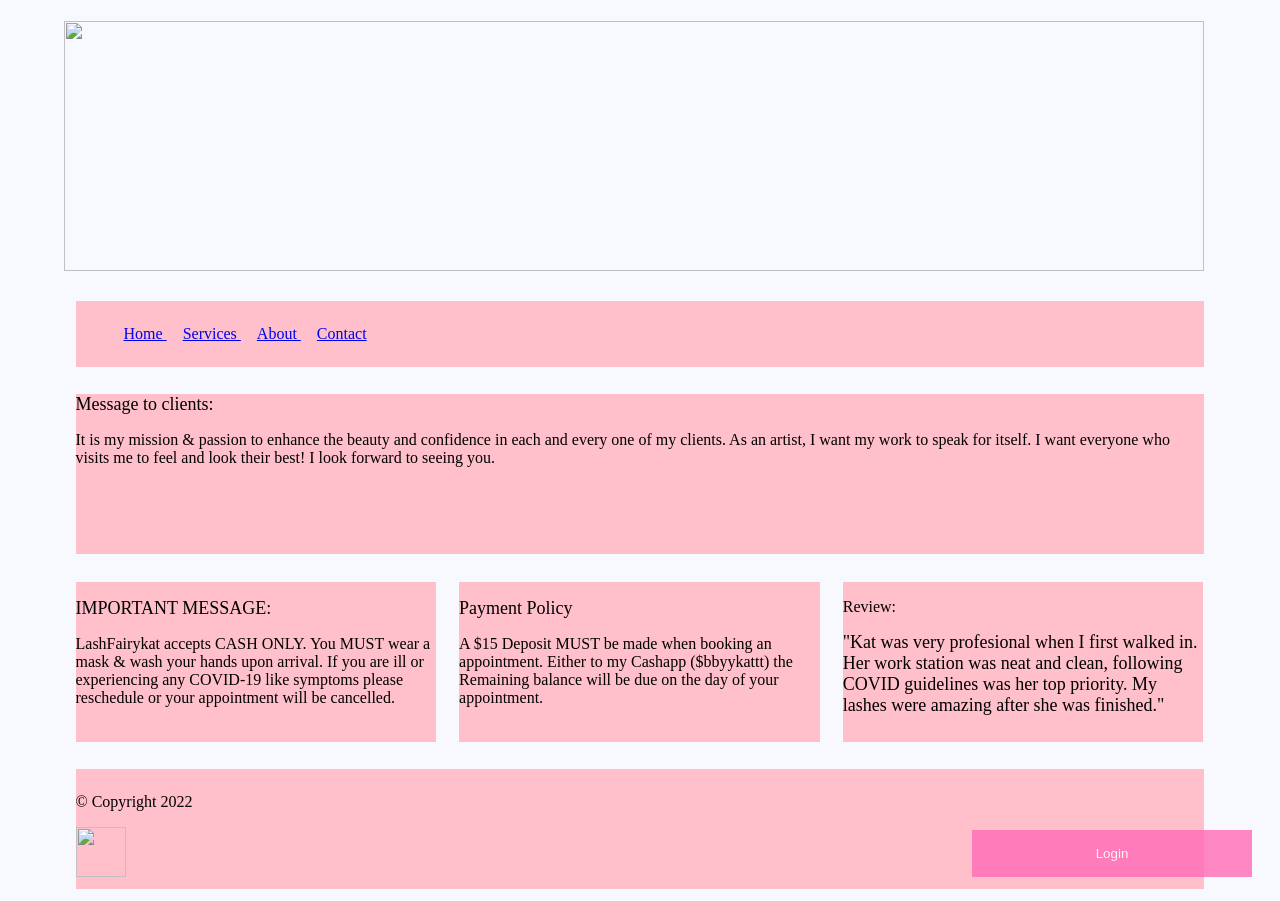
==== index.html @ 660bf8b6 "Rename Fairy_website.html to index.html" ====
<!DOCTYPE html>
<html>
    <head>

        <script>   
            function openForm() {
      document.getElementById("myForm").style.display = "block";
    }
    
    function closeForm() {
      document.getElementById("myForm").style.display = "none";
    }
            
            </script>
    
           <!-- A button to open the popup form -->
    <button class="open-button" onclick="openForm()">Login</button>
    
    <!-- The form -->
    <div class="form-popup" id="myForm">
      <form action="Contact.html" class="form-container">
        <h1>Login</h1>
    
        <label for="email"><b>Email</b></label>
        <input type="text" placeholder="Enter Email" name="email" required>
    
        <label for="psw"><b>Password</b></label>
        <input type="password" placeholder="Enter Password" name="psw" required>
    
        <button type="submit" class="btn">Login</button>
        <button type="button" class="btn cancel" onclick="closeForm()">Close</button>
      </form>
    </div>




       
        <title>Lash FairyKat </title>
        <link href="Fairy_websiteone.css" type="text/css" rel="stylesheet"/>
        
    </head>
    <body>
        <div id = "header">
            
            <h1> <img src="fairy_photos_one/logo_one.jpg" width="1140" height="250"> </h1>
           
            <div id="nav">

    <ul>
        <li> <a href="Fairy_website.html">Home </a> </li>
        <li> <a href="Services.html">Services </a> </li>
        <li> <a href="About.html">About </a> </li>
        <li> <a href="Contact.html">Contact </a> </li>
    </ul>
            </div>
        </div>

        <div id="content">
            <div id="message">
                <p> <font size="4"> Message to clients: </p> </font>
                <p> It is my mission & passion to enhance the beauty and confidence in each and every one of my clients. 
                    As an artist, I want my work to speak for itself. 
                    I want everyone who visits me to feel and look their best! 
                    I look forward to seeing you.</p>
            </div>
            <div class="article column1">
                <p> <font size="4">IMPORTANT MESSAGE:</p> </font>
               <p>LashFairykat accepts CASH ONLY. You MUST wear a mask & wash your hands upon arrival. 
                If you are ill or experiencing any COVID-19 
                like symptoms please reschedule or your appointment will be cancelled.
               </p>
               
            </div>
            <div class="article column2">
                <p> <font size="4"> Payment Policy</p> </font>
                <p>A $15 Deposit MUST be made when booking an appointment. 
                    Either to my Cashapp ($bbyykattt) 
                    the Remaining balance will be due on the day of your appointment.</p>
            </div>
            <div class="article column3">
                <p>Review:</p>
                <p> <font size="4">"Kat was very profesional when I first walked in.
                    Her work station was neat and clean, following
                    COVID guidelines was her top priority. My lashes
                    were amazing after she was finished."
                </p> </font>
            </div>
        </div>
        <div id="footer">
            <p>&copy; Copyright 2022</p>
            <a href="https://instagram.com/lashfairykat?igshid=YmMyMTA2M2Y="> <img src="fairy_photos_one/Ig.jpg" height="50" width="50"> </a>
        </div>
    </body>
</html>
---- Fairy_websiteone.css ----
body {
            width: 90%;
            margin: 0 auto;
            background-color: pink
            ;
        }
        

        #content {overflow: auto;}
        #nav, #message, #footer {
            margin: 1%;
        }

        .column1, .column2, .column3 {
            width: 31.3%;
            float: left;
            margin: 1%;
        }

        .column3 {margin-right: 0%;}

       li {
        display: inline;
        padding: 0.5em;
       }

       #nav, #footer {
        background-color: pink;
        padding: 0.5em 0;
       }

       #message, .article {
        height: 10em;
        margin-bottom: 1em;
        background-color: pink;
       }

      /* <!-- end of home page css */
    
       
       
       body {
        width: 90%;
        margin: 0 auto;
        background-color: pink ;
    }
    

    #content1 {overflow: auto;}
    #nav1, #message1, #footer1 {
        margin: 1%;
    }

    .column4, .column5, .column6 {
        width: 31.3%;
        float: left;
        margin: 1%;
    }

    .column6 {margin-right: 0%;}

   li {
    display: inline;
    padding: 0.5em;
   }

   #nav1, #footer1 {
    background-color: pink;
    padding: 0.5em 0;
   }

   #message1, .article1 {
    height: 10em;
    margin-bottom: 1em;
    background-color: pink;
   }

   /* <!-- end of service page css */

   body {
    width: 90%;
    margin: 0 auto;
    background-color: #f8f8ff ;
}


#content2 {overflow: auto;}
#nav2, #message2, #footer2 {
    margin: 1%;
}

.column7, .column8, .column9 {
    width: 31.3%;
    float: left;
    margin: 1%;
}

.column9 {margin-right: 0%;}

li {
display: inline;
padding: 0.5em;
}

#nav2, #footer2 {
background-color: pink;
padding: 0.5em 0;
}

#message2, .article2 {
height: 10em;
margin-bottom: 1em;
background-color: pink;
}
/* end of about page */

body {
    width: 90%;
    margin: 0 auto;
    background-color: #f8f8ff ;
}


#content3 {overflow: auto;}
#nav3, #message3, #footer3 {
    margin: 1%;
}

.column10, .column11, .column12 {
    width: 31.3%;
    float: left;
    margin: 1%;
    height: 15em;
}

.column12 {margin-right: 0%;}

li {
display: inline;
padding: 0.5em;
}

#nav3, #footer3 {
background-color: pink;
padding: 0.5em 0;
}

#message3, .article3 {
height: 17em;
margin-bottom: 1em;
background-color: pink;
}



/* Button used to open the contact form - fixed at the bottom of the page */
.open-button {
  background-color: #ff69b4;
  color: white;
  padding: 16px 20px;
  border: none;
  cursor: pointer;
  opacity: 0.8;
  position: fixed;
  bottom: 23px;
  right: 28px;
  width: 280px;
}

/* The popup form - hidden by default */
.form-popup {
  display: none;
  position: fixed;
  bottom: 0;
  right: 15px;
  border: 3px solid #f1f1f1;
  z-index: 9;
}

/* Add styles to the form container */
.form-container {
  max-width: 300px;
  padding: 10px;
  background-color: white;
}

/* Full-width input fields */
.form-container input[type=text], .form-container input[type=password] {
  width: 100%;
  padding: 15px;
  margin: 5px 0 22px 0;
  border: none;
  background: #f1f1f1;
}

/* When the inputs get focus, do something */
.form-container input[type=text]:focus, .form-container input[type=password]:focus {
  background-color: #ddd;
  outline: none;
}

/* Set a style for the submit/login button */
.form-container .btn {
  background-color: #04AA6D;
  color: white;
  padding: 16px 20px;
  border: none;
  cursor: pointer;
  width: 100%;
  margin-bottom:10px;
  opacity: 0.8;
}

/* Add a red background color to the cancel button */
.form-container .cancel {
  background-color: pink;
}

/* Add some hover effects to buttons */
.form-container .btn:hover, .open-button:hover {
  opacity: 1;
}
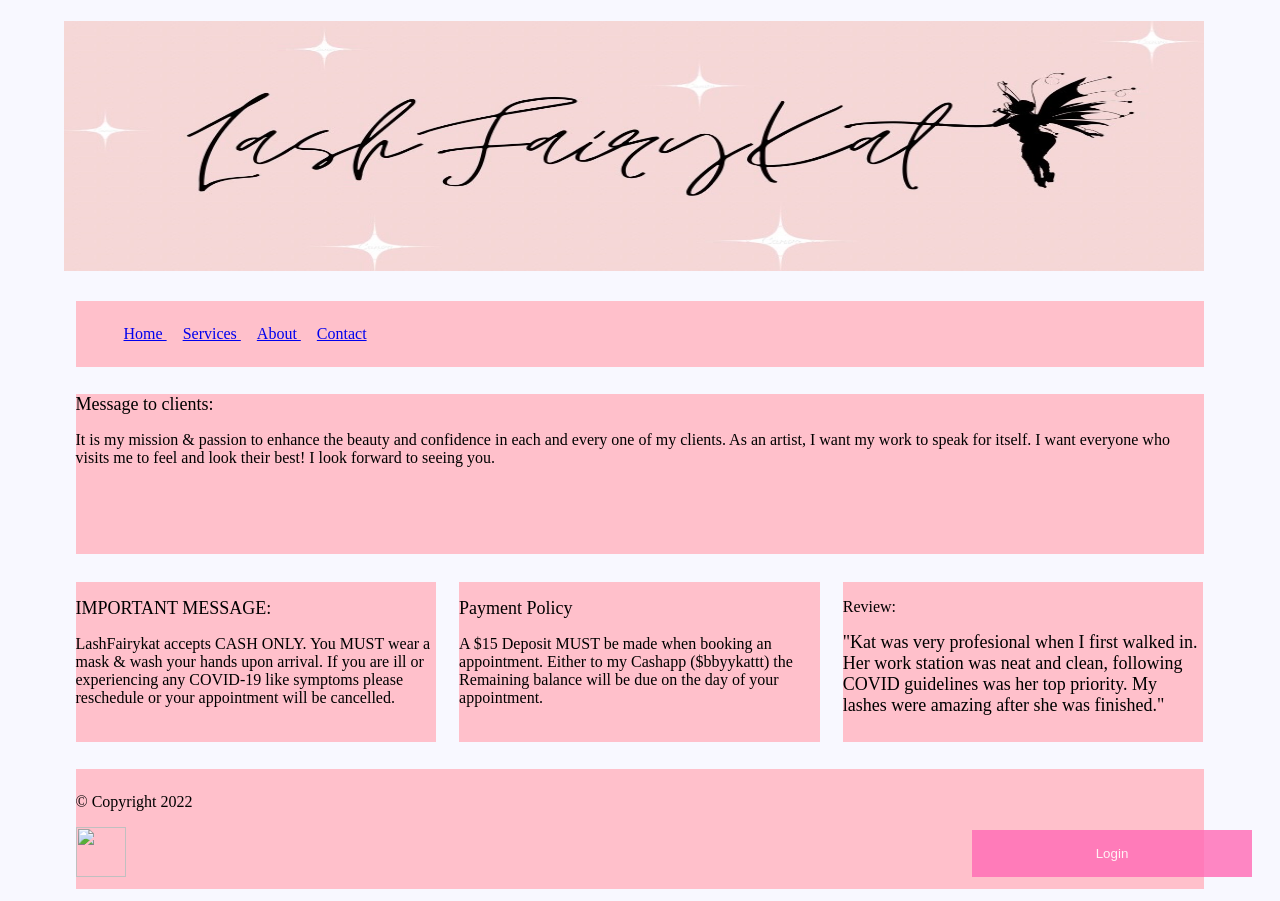
==== commit 1dd57b4b: "Fix HTML formatting and update image source" ====
--- a/index.html
+++ b/index.html
@@ -43,7 +43,7 @@
     <body>
         <div id = "header">
             
-            <h1> <img src="fairy_photos_one/logo_one.jpg" width="1140" height="250"> </h1>
+            <h1> <img src="logo_one.jpg" width="1140" height="250"> </h1>
            
             <div id="nav">
 
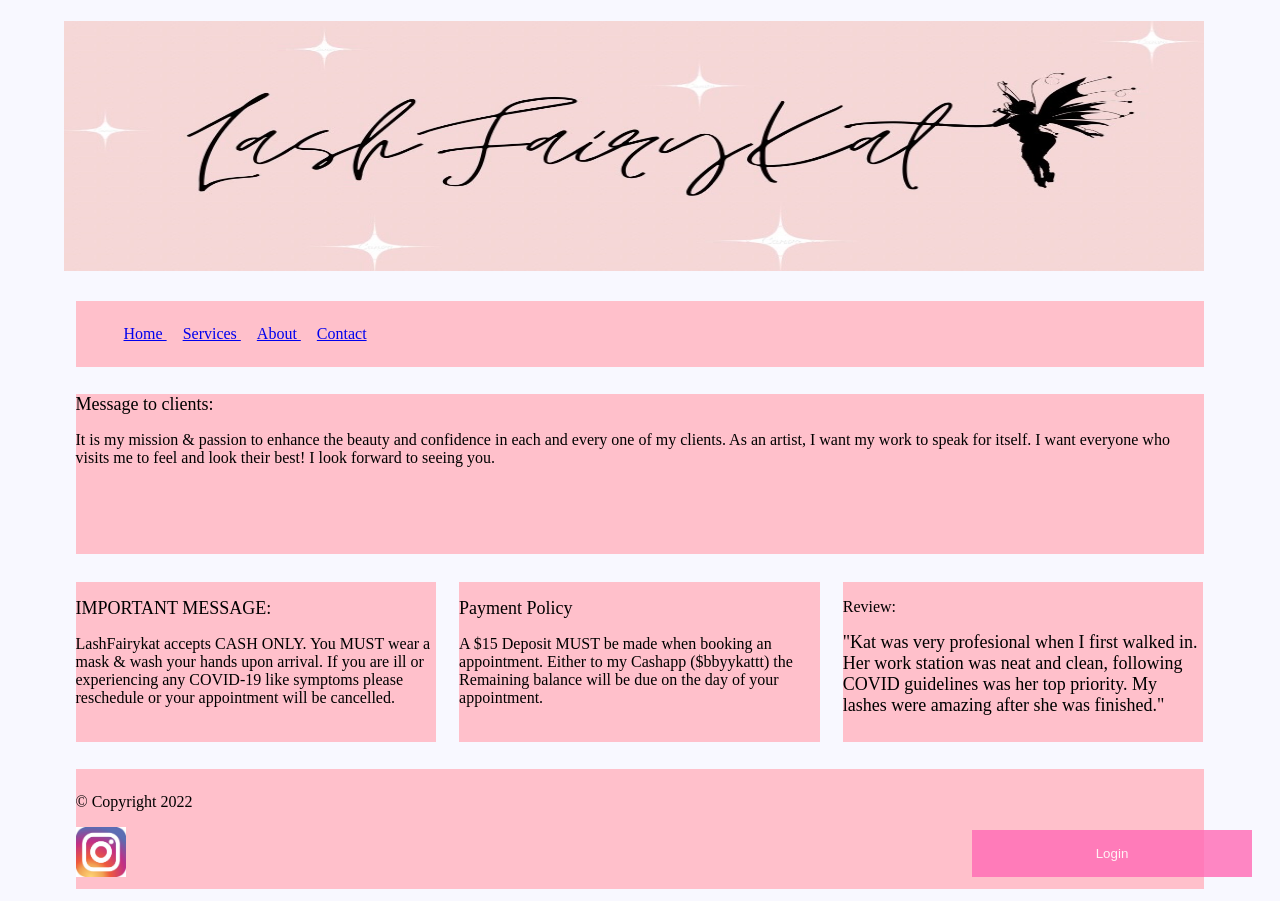
==== commit 0cd934c6: "Fix HTML encoding issues in index.html" ====
--- a/index.html
+++ b/index.html
@@ -89,7 +89,7 @@
         </div>
         <div id="footer">
             <p>&copy; Copyright 2022</p>
-            <a href="https://instagram.com/lashfairykat?igshid=YmMyMTA2M2Y="> <img src="fairy_photos_one/Ig.jpg" height="50" width="50"> </a>
+            <a href="https://instagram.com/lashfairykat?igshid=YmMyMTA2M2Y="> <img src="Ig.jpg" height="50" width="50"> </a>
         </div>
     </body>
 </html>
